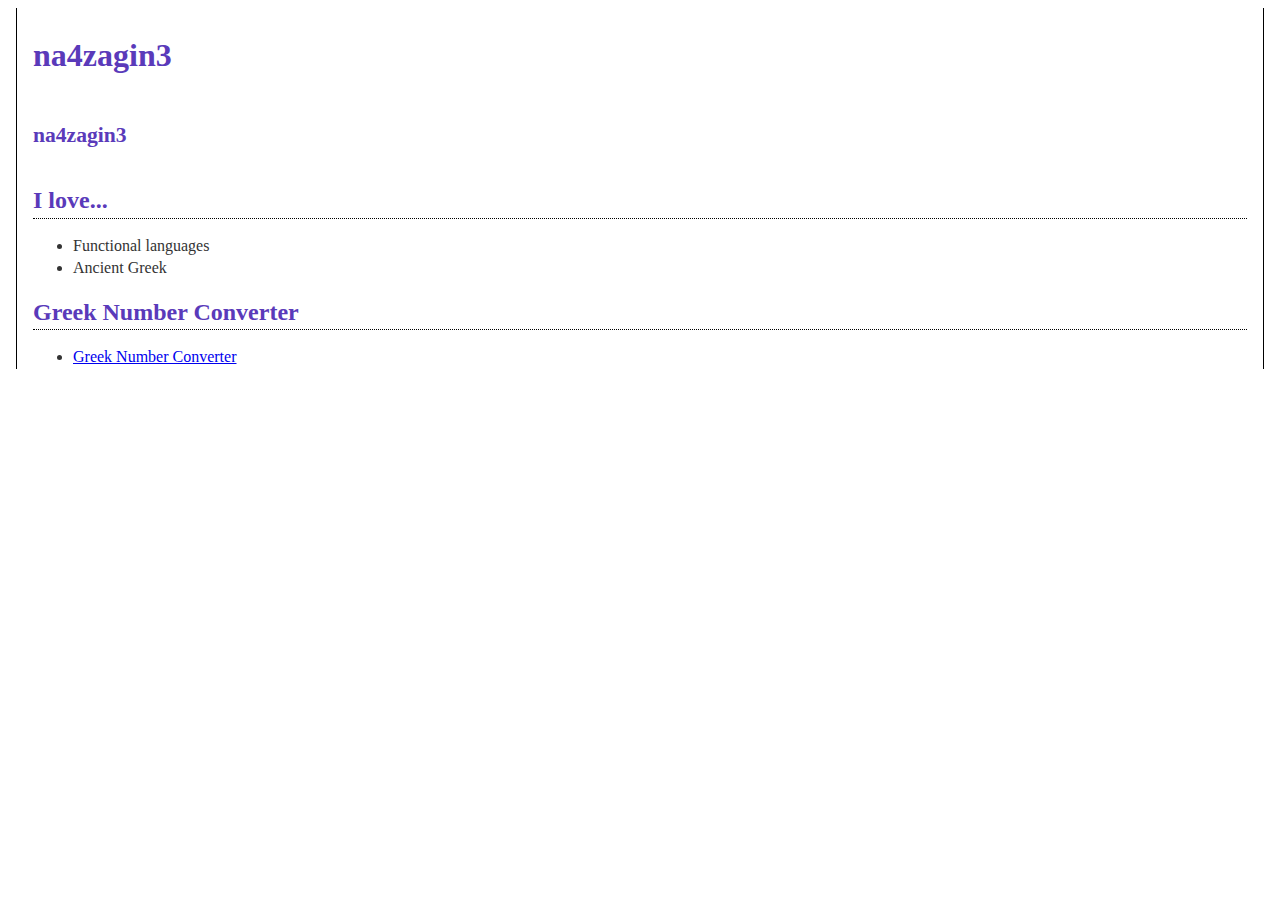
==== index.html @ eb614e33 "first commit" ====
<!DOCTYPE html PUBLIC "-//W3C//DTD XHTML 1.0 Transitional//EN" "http://www.w3.org/TR/xhtml1/DTD/xhtml1-transitional.dtd">
<html xmlns="http://www.w3.org/1999/xhtml">
<head>
  <meta http-equiv="Content-Type" content="text/html; charset=utf-8" />
  <meta http-equiv="Content-Style-Type" content="text/css" />
  <meta name="generator" content="pandoc" />
  <meta name="author" content="na4zagin3" />
  <title>na4zagin3</title>
  <style type="text/css">code{white-space: pre;}</style>
  <link rel="stylesheet" href="pandoc.css" type="text/css" />
</head>
<body>
<div id="header">
<h1 class="title">na4zagin3</h1>
<h2 class="author">na4zagin3</h2>
</div>
<h1 id="i-love...">I love...</h1>
<ul>
<li>Functional languages</li>
<li>Ancient Greek</li>
</ul>
<h1 id="greek-number-converter">Greek Number Converter</h1>
<ul>
<li><a href="greeknumeral.html">Greek Number Converter</a></li>
</ul>
</body>
</html>
---- pandoc.css ----
body {
    /* margin: auto; */
    margin-right: 1em;
    margin-left: 1em;
    padding-right: 1em;
    padding-left: 1em;
/*    max-width: 44em; */
    border-left: 1px solid black;
    border-right: 1px solid black;
    color: black;
    font-family: Palatino, "Palatino Linotype", "Linux Libertine O", "Linux Libertine", serif;
    font-size: 100%;
    line-height: 1.4;
    color: #333; 
	hyphens: auto;
	-webkit-hyphens: auto;
    -moz-hyphens: auto;
	text-align: justify;
}
pre {
    border: 1px dotted gray;
    background-color: #ececec;
    color: #1111111;
    padding: 0.5em;
}
code {
    font-family: Courier, "Consolas", monospace;
}
h1 a, h2 a, h3 a, h4 a, h5 a { 
    text-decoration: none;
    color: #7a5ada; 
}
h1, h2, h3, h4, h5 {
	hyphens: none;
	-webkit-hyphens: none;
    -moz-hyphens: none;
	font-family: "Baskerville", serif;
	font-weight: bold;
	border-bottom: 1px dotted black;
	color: #5a3aba;
}
h1 {
	font-size: 150%;
}

h2 {
	font-size: 135%;
}

h3 {
	font-size: 120%;
}

h4 {
	font-size: 110%;
	font-style: italic;
}

h5 {
	font-size: 100%;
	font-style: italic;
}

h1.title {
	font-family: "Bodoni 72", serif;
	/* font-family: "Big Caslon", "Bodoni 72"; */
	font-size: 200%;
	font-weight: medium;
	line-height: 1.2;
	padding-top: 0.2em;
	padding-bottom: 0.2em;
	text-align: left;
	border: none;
}

.author {
    margin-right: auto; 
	width: auto;
    /* width: 50%; */
	float: left;
	/* display: inline; */
	border-bottom: none;
}

.date {
    margin-left: auto; 
	width: auto;
	float: right;
	text-align: left;
	/* display: inline; */
	border-bottom: none;
}

#header {
	overflow: hidden;
}

div#TOC ul {
	padding-left: 1em;
	list-style-type: none;
}

dt {
	font-weight: bold;
}
dd p {
	margin-top: 0;
	margin-bottom: 0.5em;
}
dd {
	margin-bottom: 1em;
}

#footer {
	padding-top: 1em;
	font-size: 70%;
	color: gray;
	text-align: center;
}

div.cgra-board table p {
	margin: 0;
}

div.cgra-board table {
    background-color: #eee;
    padding-left: 2px;
    border: 2px solid #ccc;
    border-collapse: collapse;
}

div.cgra-board th {
    background-color: #ccc;
}

div.cgra-board tr {
	height: 2em;
}

div.cgra-board td {
	width: 1em;
}

div.cgra-board tr, td, th {
    border: 2px solid #000;
	text-align: center;
}

pre.sourceCode {
	overflow-y: scroll;
}
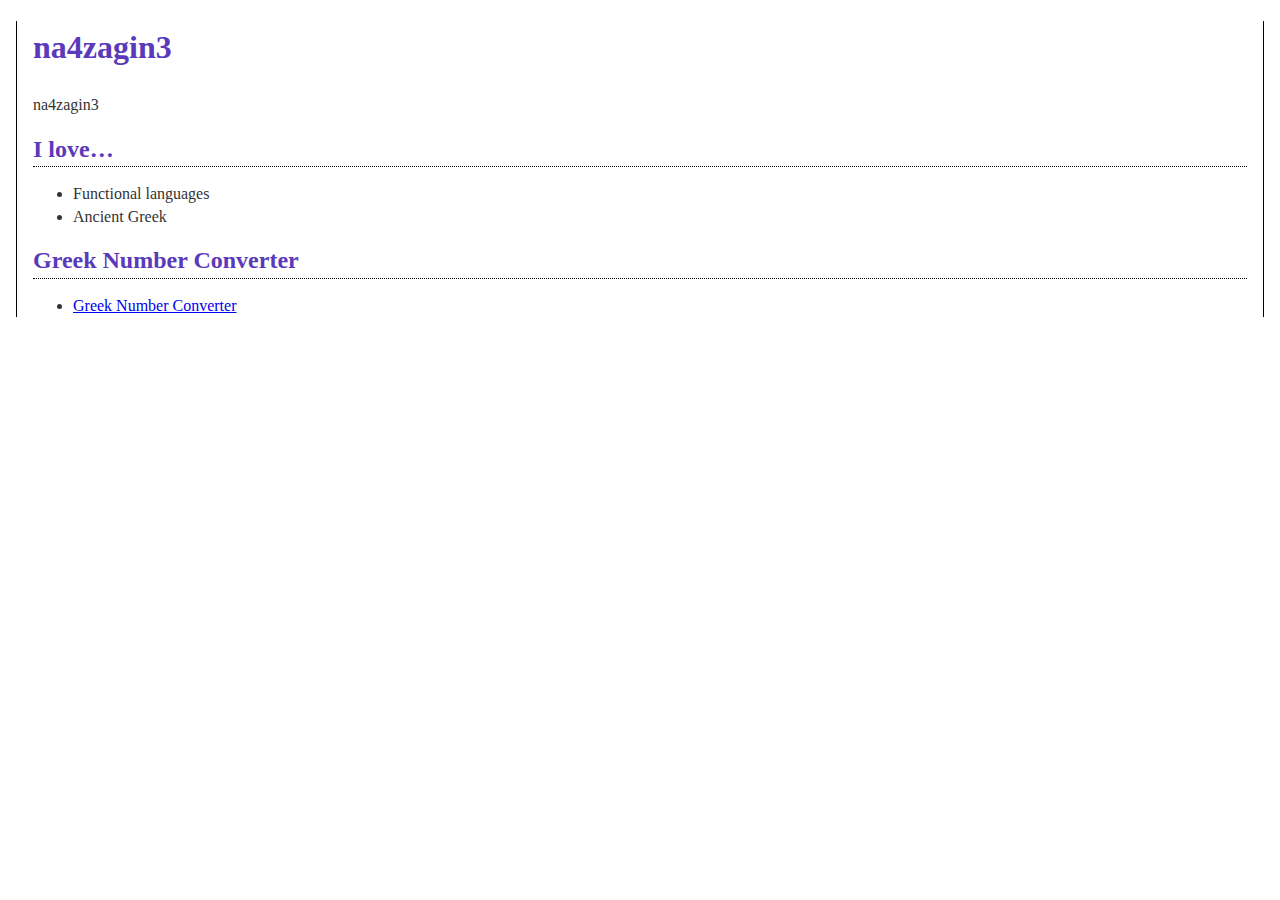
==== commit efc885c4: "Rewrite greeknumeral.js with Elm" ====
--- a/index.html
+++ b/index.html
@@ -1,20 +1,28 @@
-<!DOCTYPE html PUBLIC "-//W3C//DTD XHTML 1.0 Transitional//EN" "http://www.w3.org/TR/xhtml1/DTD/xhtml1-transitional.dtd">
-<html xmlns="http://www.w3.org/1999/xhtml">
+<!DOCTYPE html>
+<html xmlns="http://www.w3.org/1999/xhtml" lang="" xml:lang="">
 <head>
-  <meta http-equiv="Content-Type" content="text/html; charset=utf-8" />
-  <meta http-equiv="Content-Style-Type" content="text/css" />
+  <meta charset="utf-8" />
   <meta name="generator" content="pandoc" />
+  <meta name="viewport" content="width=device-width, initial-scale=1.0, user-scalable=yes" />
   <meta name="author" content="na4zagin3" />
   <title>na4zagin3</title>
-  <style type="text/css">code{white-space: pre;}</style>
-  <link rel="stylesheet" href="pandoc.css" type="text/css" />
+  <style type="text/css">
+      code{white-space: pre-wrap;}
+      span.smallcaps{font-variant: small-caps;}
+      span.underline{text-decoration: underline;}
+      div.column{display: inline-block; vertical-align: top; width: 50%;}
+  </style>
+  <link rel="stylesheet" href="pandoc.css" />
+  <!--[if lt IE 9]>
+    <script src="//cdnjs.cloudflare.com/ajax/libs/html5shiv/3.7.3/html5shiv-printshiv.min.js"></script>
+  <![endif]-->
 </head>
 <body>
-<div id="header">
+<header id="title-block-header">
 <h1 class="title">na4zagin3</h1>
-<h2 class="author">na4zagin3</h2>
-</div>
-<h1 id="i-love...">I love...</h1>
+<p class="author">na4zagin3</p>
+</header>
+<h1 id="i-love">I love…</h1>
 <ul>
 <li>Functional languages</li>
 <li>Ancient Greek</li>
--- a/pandoc.css
+++ b/pandoc.css
@@ -77,7 +77,7 @@
     margin-right: auto; 
 	width: auto;
     /* width: 50%; */
-	float: left;
+	/* float: left; */
 	/* display: inline; */
 	border-bottom: none;
 }
